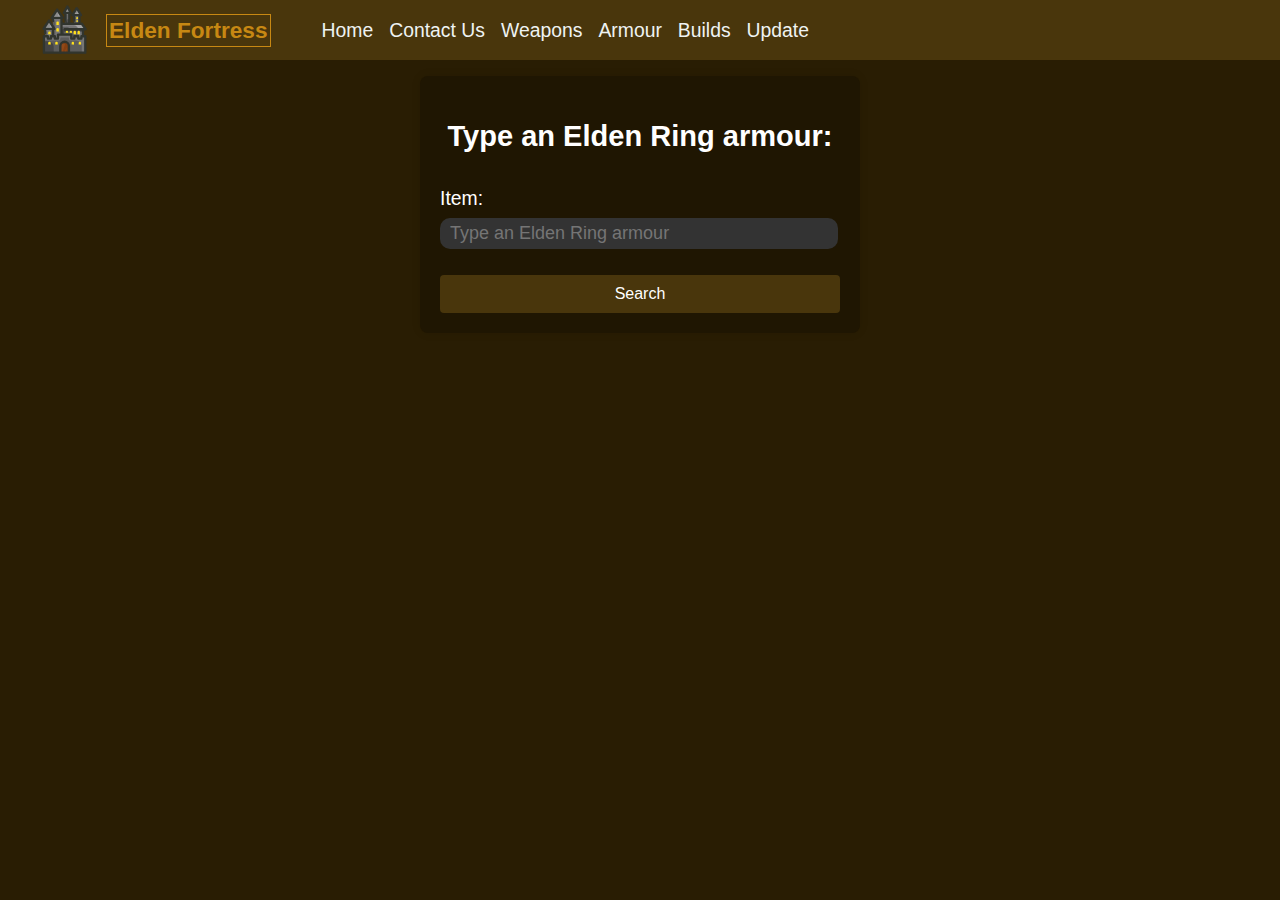
==== armour.html @ 700c234d "feat: new pages and logo" ====
<!DOCTYPE html>
<html lang="en">
<head>
    <meta charset="UTF-8">
    <meta name="viewport" content="width=device-width, initial-scale=1.0">
    <title>Document</title>
    <link rel="stylesheet" href="/css/main.css">
    <link rel="stylesheet" href="/css/eldenring.css">
</head>
<body>
    <div id="navbar">
        <header>
            <nav>
                <ul class="navbar-list">
                    <img src="/img/castle.svg" class="logo">
                    <h3 class="nav-title">Elden Fortress</h3>
                    <li><a href="/index.html" class="active">Home</a></li>
                    <li><a href="/contact.html">Contact Us</a></li>
                    <li><a href="/weapons.html">Weapons</a></li>
                    <li><a href="/armour.html">Armour</a></li>
                    <li><a href="/builds.html">Builds</a></li>
                    <li><a href="/update.html">Update</a></li>
                </ul>
            </nav>
        </header>
    </div>
    <main>
        <div class="form-container">
            <div class="form">
                <h2>Type an Elden Ring armour:</h2>
                <form id="item-form" action="#" method="POST">
                    <fieldset>
                        <label for="item">Item:</label>
                        <input type="text" id="item" placeholder="Type an Elden Ring armour">
                    </fieldset>
                    <button type="submit" class="form-button">Search</button>
                </form>
            </div>
            <div class="item-card" id="item-card" style="display: none;">
                <h2 class="card-h2">Weapon</h2>
                <img id = "item-image" class="item-image" src="">
                <p id="item-name"><span class ="item-span">Name: </span></p>
                <p id="item-category">Weapon Class: </p>
                <p id="item-description">Description: </p>
            
                <h3>Attack: </h3>
                <ul id="physical-damage">Physical Damage: </ul>
                <ul id="magic-damage">Magic Damage: </ul>
                <ul id="fire-damage">Fire Damage: </ul>
                <ul id="lightning-damage">Lightning Damage: </ul>
                <ul id="holy-damage">Holy Damage: </ul>
                <ul id="critical-damage">Critical Damage: </ul>
            
                <h3>Defence: </h3>
                <ul id="physical-resistance">Physical Resistance: </ul>
                <ul id="magic-resistance">Magic Resistance: </ul>
                <ul id="fire-resistance">Fire Resistance: </ul>
                <ul id="lightning-resistance">Lightning Resistance: </ul>
                <ul id="holy-resistance">Holy Resistance: </ul>
                <ul id="boost">Boost: </ul>
            </div>
        </div>
    </main>
    <script src="/js/armour.js" type="module" defer></script>
</body>
</html>
---- css/main.css ----
html, body{
	margin: 0;
	padding: 0;
	background: #291d03;
	font-family:'Franklin Gothic Medium', 'Arial Narrow', Arial, sans-serif;
	color: #FFF;
	font-size: 1.1rem;
}

nav ul{
	display: flex;
	list-style-type: none;
	gap: 16px;
    margin-left: 40px;
	padding: 0;
}

h2{
	display: flex;
    justify-content: center;
    align-items: center;
}

a{
    color: #eff3f3;
    text-decoration: none;
}

body > header nav a:hover{
	color: #ff5900;
	border-bottom: 3px solid #ff5900; 
}

body > header nav a.active{
	color: #ac3c00;
	border-bottom: 3px solid #ac3c00;
}

body > main{
	min-height: calc(100vh - 302px);
	padding: 16px;
	display: flex;
	gap: 16px;
	flex-wrap: wrap;
}

input[type=text], input[type=email], input[type=password], select, textarea{
	padding: 5px 10px;
	border-radius: 10px;
	font-size: 18px;
	margin: 3px 0 16px 0;
	border: none;
	background: #333333;
	color: #FFF;
}

input[type=submit], input[type=reset]{
	border: 1px solid #ac3c00;
	color: #FFF;
	border-radius: 30px;
	padding: 10px 20px;
	background: #ac3c00;
	font-size: 1.1rem;
	margin: 16px 16px 16px 0;
	cursor: pointer; 
}

input[type=submit]:hover, input[type=reset]:hover{
	background: #ff5900;
}

input[type=submit]:active, input[type=reset]:active{
	background: #6a2501;
}

fieldset {
    border: none;
    padding: 0;
    margin: 0;
}

label {
    display: block;
    margin: 10px 0 5px;
}

input {
    width: calc(100% - 22px);
    padding: 10px;
    margin-bottom: 10px;
    border: 1px solid #ccc;
    border-radius: 4px;
}

.logo {
	height: 50px;
	width: 50px;
}

.nav-title{
	color:rgb(199, 136, 19);
	margin-right: 35px;
	border: 1px solid rgb(199, 136, 19);
	padding: 2px;
}

.navbar-list{
    display: flex;
    flex-direction: row;
    justify-content: space-around;
    align-items: center;
}

.form-container{
	display: flex;
	flex-direction: column;
    justify-content: center;
    align-items: center;
	width: 100%;
    height: 100%;
}

.h2-out{
	width: 100%;
    height: 100%;
}

.form{
	background-color: #1f1602;
    padding: 20px;
    border-radius: 8px;
    box-shadow: 0 0 10px rgba(0, 0, 0, 0.1);
    max-width: 400px;
    width: 100%;
}

.form-button{
	width: 100%;
    padding: 10px;
    margin-top: 10px;
    background-color: #49360c;
    color: white;
    border: none;
    border-radius: 4px;
    font-size: 16px;
    cursor: pointer;
    transition: background-color 0.3s;
}

.form-button:hover {
    background-color: rgb(153, 104, 13);
}

.item-card{
	width:70%;
	padding: 20px;
	background-color: #1f1602;
	border-radius: 8px;
	box-shadow: 0 0 10px rgba(0, 0, 0, 0.1);
	max-width: 600px;
	margin: 40px 0 0 0;
}

.item-image{
	width: 150px;
	height: 150px;
	border: solid 1px rgb(153, 104, 13);
	padding: 5px;
	background: #1f1602;
}

.item-span{
	font-weight: bold;
}

.card-h2{
	display: flex;
	justify-content: center;
	align-items: center
}

#navbar{
    display: flex;
    flex-direction: row;
    align-items: center;
    width: 100%;
    height: 60px;
    background-color: #49360c;
}
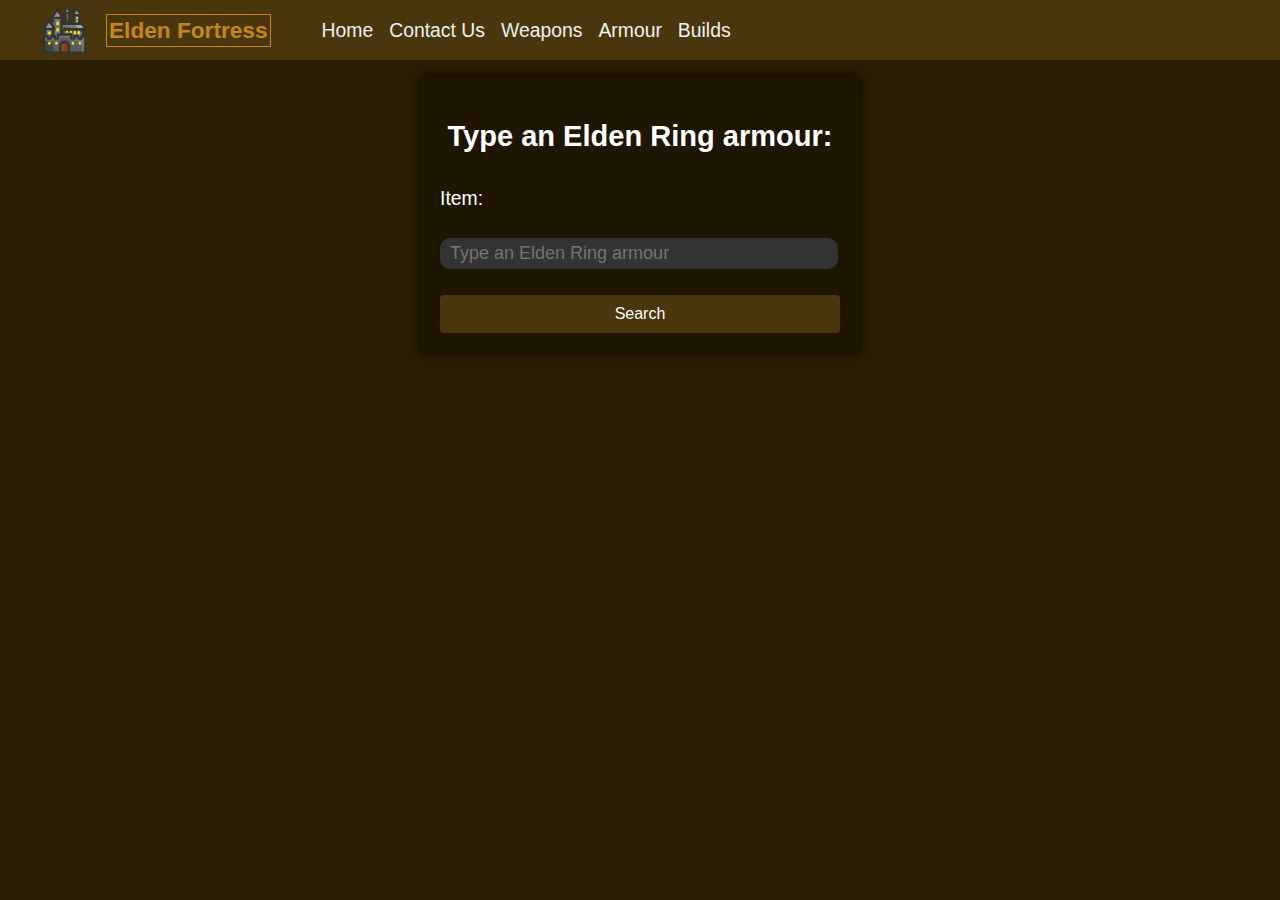
==== commit 6b61bcba: "feat: a new form in "builds.html" has been built" ====
--- a/armour.html
+++ b/armour.html
@@ -19,16 +19,15 @@
                     <li><a href="/weapons.html">Weapons</a></li>
                     <li><a href="/armour.html">Armour</a></li>
                     <li><a href="/builds.html">Builds</a></li>
-                    <li><a href="/update.html">Update</a></li>
                 </ul>
             </nav>
         </header>
     </div>
     <main>
-        <div class="form-container">
+        <div class="container">
             <div class="form">
                 <h2>Type an Elden Ring armour:</h2>
-                <form id="item-form" action="#" method="POST">
+                <form id="item-form" action="#" method="GET">
                     <fieldset>
                         <label for="item">Item:</label>
                         <input type="text" id="item" placeholder="Type an Elden Ring armour">
@@ -37,27 +36,29 @@
                 </form>
             </div>
             <div class="item-card" id="item-card" style="display: none;">
-                <h2 class="card-h2">Weapon</h2>
-                <img id = "item-image" class="item-image" src="">
+                <h2 class="card-h2">Armour</h2>
+                <img id="item-image" class="item-image" src="">
                 <p id="item-name"><span class ="item-span">Name: </span></p>
-                <p id="item-category">Weapon Class: </p>
+                <p id="item-category">Armour Class: </p>
                 <p id="item-description">Description: </p>
+                <p id="item-weight">Weight: </p>
+
+                <h3>Damage Negation: </h3>
+                <ul id="physical-negation">Physical Negation: </ul>
+                <ul id="strike-negation">Strike Negation: </ul>
+                <ul id="slash-negation">Slash Negation: </ul>
+                <ul id="pierce-negation">Pierce Negation: </ul>
+                <ul id="magic-negation">Magic Negation: </ul>
+                <ul id="fire-negation">Fire Negation: </ul>
+                <ul id="lightning-negation">Lightning Negation: </ul>
+                <ul id="holy-negation">Holy Negation: </ul>
             
-                <h3>Attack: </h3>
-                <ul id="physical-damage">Physical Damage: </ul>
-                <ul id="magic-damage">Magic Damage: </ul>
-                <ul id="fire-damage">Fire Damage: </ul>
-                <ul id="lightning-damage">Lightning Damage: </ul>
-                <ul id="holy-damage">Holy Damage: </ul>
-                <ul id="critical-damage">Critical Damage: </ul>
-            
-                <h3>Defence: </h3>
-                <ul id="physical-resistance">Physical Resistance: </ul>
-                <ul id="magic-resistance">Magic Resistance: </ul>
-                <ul id="fire-resistance">Fire Resistance: </ul>
-                <ul id="lightning-resistance">Lightning Resistance: </ul>
-                <ul id="holy-resistance">Holy Resistance: </ul>
-                <ul id="boost">Boost: </ul>
+                <h3>Resistances: </h3>
+                <ul id="immunity-resistance">Immunity Resistance: </ul>
+                <ul id="robustness-resistance">Robustness Resistance: </ul>
+                <ul id="focus-resistance">Focus Resistance: </ul>
+                <ul id="vitality-resistance">Vitality Resistance: </ul>
+                <ul id="poise-resistance">Poise Resistance: </ul>
             </div>
         </div>
     </main>
--- a/css/main.css
+++ b/css/main.css
@@ -44,7 +44,7 @@
 	flex-wrap: wrap;
 }
 
-input[type=text], input[type=email], input[type=password], select, textarea{
+input[type=text], input[type=email], input[type=password], input[type=number], select, textarea{
 	padding: 5px 10px;
 	border-radius: 10px;
 	font-size: 18px;
@@ -74,6 +74,9 @@
 }
 
 fieldset {
+	display: flex;
+	flex-wrap: wrap;
+	gap: 20px;
     border: none;
     padding: 0;
     margin: 0;
@@ -111,11 +114,19 @@
     align-items: center;
 }
 
-.form-container{
+.container{
 	display: flex;
 	flex-direction: column;
     justify-content: center;
     align-items: center;
+	width: 100%;
+    height: 100%;
+}
+
+.horizontal-container{
+	display: flex;
+	flex-direction: row;
+    justify-content: space-around;
 	width: 100%;
     height: 100%;
 }
@@ -129,8 +140,50 @@
 	background-color: #1f1602;
     padding: 20px;
     border-radius: 8px;
-    box-shadow: 0 0 10px rgba(0, 0, 0, 0.1);
+    box-shadow: 0 0 10px rgba(0, 0, 0, 0.8);
     max-width: 400px;
+    width: 100%;
+}
+
+.crud-form{
+	display: flex;
+	flex-direction: column;
+	justify-content: center;
+	align-items: center;
+	width: 100%;
+	background-color: #1f1602;
+    padding: 20px;
+    border-radius: 8px;
+    box-shadow: 0 0 10px rgba(0, 0, 0, 0.8);
+}
+
+.field-set{
+	display: flex;
+	flex-wrap: wrap;
+	gap: 16px;
+}
+
+.upper-column{
+	display: flex;
+	flex-direction: column;
+	width: 100%;
+}
+
+.bottom-column{
+	display: flex;
+	flex-direction: row;
+	gap: 30px;
+	width: 100%;
+}
+
+.field-set .column{
+	flex: 1;
+	min-width: 200px;
+}
+
+.field-set .column label,
+.field-set .column input,
+.field-set .column h3 {
     width: 100%;
 }
 
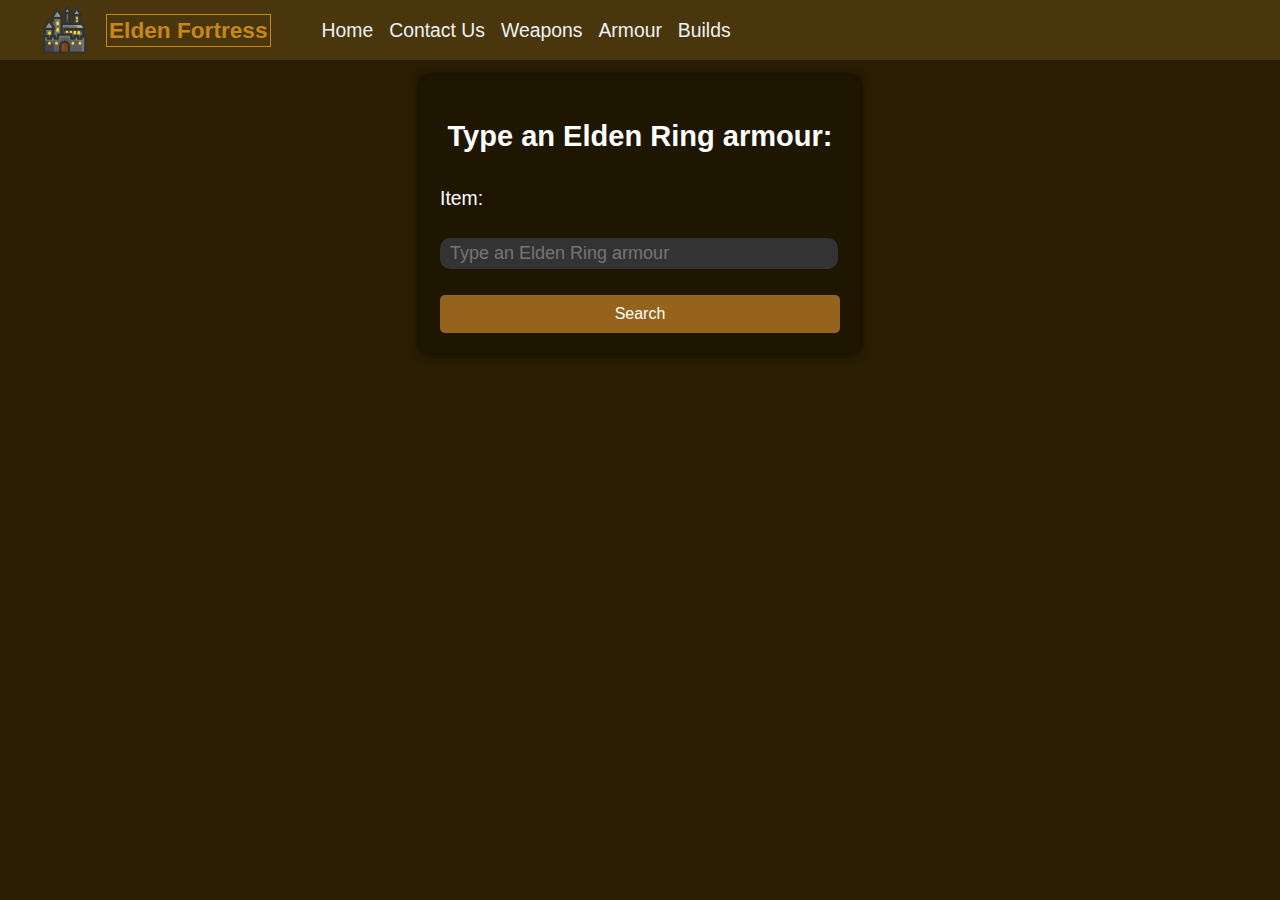
==== commit 54aeb732: "feat: update and create are now a reality" ====
--- a/armour.html
+++ b/armour.html
@@ -5,7 +5,6 @@
     <meta name="viewport" content="width=device-width, initial-scale=1.0">
     <title>Document</title>
     <link rel="stylesheet" href="/css/main.css">
-    <link rel="stylesheet" href="/css/eldenring.css">
 </head>
 <body>
     <div id="navbar">
--- a/css/main.css
+++ b/css/main.css
@@ -232,6 +232,52 @@
 	align-items: center
 }
 
+.tickets-container {
+    display: flex;
+    flex-direction: column;
+    gap: 16px;
+}
+
+.ticket-container {
+    display: flex;
+    flex-direction: row;
+    justify-content: space-between;
+    align-items: flex-start;
+}
+
+.ticket {
+    background-color: #1f1602;
+    padding: 20px;
+    border-radius: 8px;
+    box-shadow: 0 0 10px rgba(0, 0, 0, 0.8);
+    max-width: 400px;
+    width: 100%;
+    margin-right: 16px;
+}
+
+.update-form-container {
+    display: none;
+    background-color: #1f1602;
+    padding: 20px;
+    border-radius: 8px;
+    box-shadow: 0 0 10px rgba(0, 0, 0, 0.8);
+    max-width: 400px;
+    width: 100%;
+}
+
+.form-button {
+    background-color: #96631d;
+    color: white;
+    border: none;
+    padding: 10px 20px;
+    cursor: pointer;
+    border-radius: 5px;
+}
+
+.form-button:hover {
+    background-color: #ec971f;
+}
+
 #navbar{
     display: flex;
     flex-direction: row;
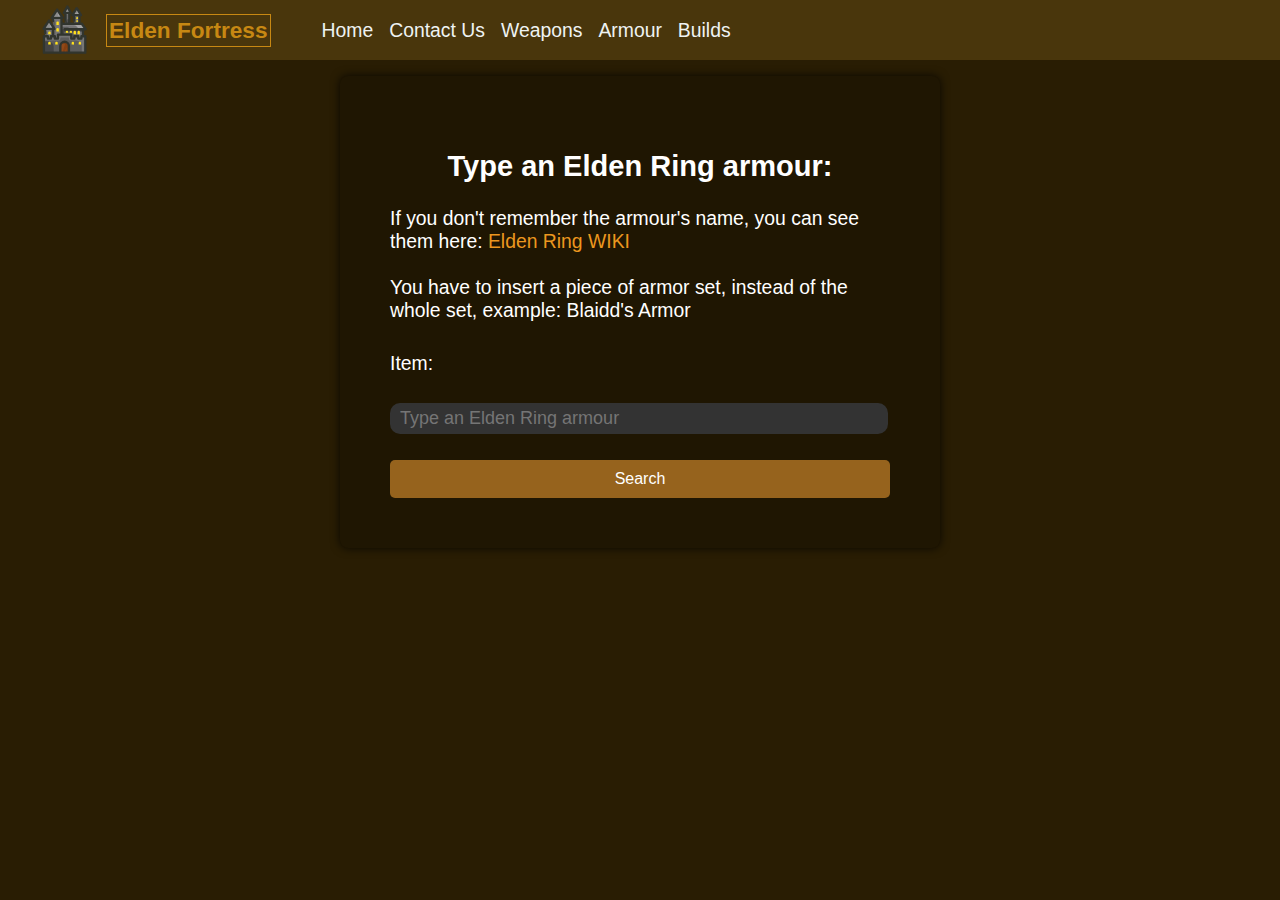
==== commit 8e9b83b8: "feat: new tutorial info" ====
--- a/armour.html
+++ b/armour.html
@@ -26,6 +26,8 @@
         <div class="container">
             <div class="form">
                 <h2>Type an Elden Ring armour:</h2>
+                <p>If you don't remember the armour's name, you can see them here: <a href="https://eldenring.wiki.fextralife.com/Armor"><span>Elden Ring WIKI</span></a><br><br>
+                You have to insert a piece of armor set, instead of the whole set, example: Blaidd's Armor</p>
                 <form id="item-form" action="#" method="GET">
                     <fieldset>
                         <label for="item">Item:</label>
--- a/css/main.css
+++ b/css/main.css
@@ -19,6 +19,10 @@
 	display: flex;
     justify-content: center;
     align-items: center;
+}
+
+span{
+	color:#ec971f;
 }
 
 a{
@@ -138,10 +142,10 @@
 
 .form{
 	background-color: #1f1602;
-    padding: 20px;
-    border-radius: 8px;
-    box-shadow: 0 0 10px rgba(0, 0, 0, 0.8);
-    max-width: 400px;
+    padding: 50px;
+    border-radius: 8px;
+    box-shadow: 0 0 10px rgba(0, 0, 0, 0.8);
+    max-width: 500px;
     width: 100%;
 }
 
@@ -261,7 +265,7 @@
     padding: 20px;
     border-radius: 8px;
     box-shadow: 0 0 10px rgba(0, 0, 0, 0.8);
-    max-width: 400px;
+    max-width: 600px;
     width: 100%;
 }
 
@@ -278,6 +282,12 @@
     background-color: #ec971f;
 }
 
+.eldenring-main{
+	width: 1400px;
+	height: 600px;
+	object-fit: cover;
+}
+
 #navbar{
     display: flex;
     flex-direction: row;
